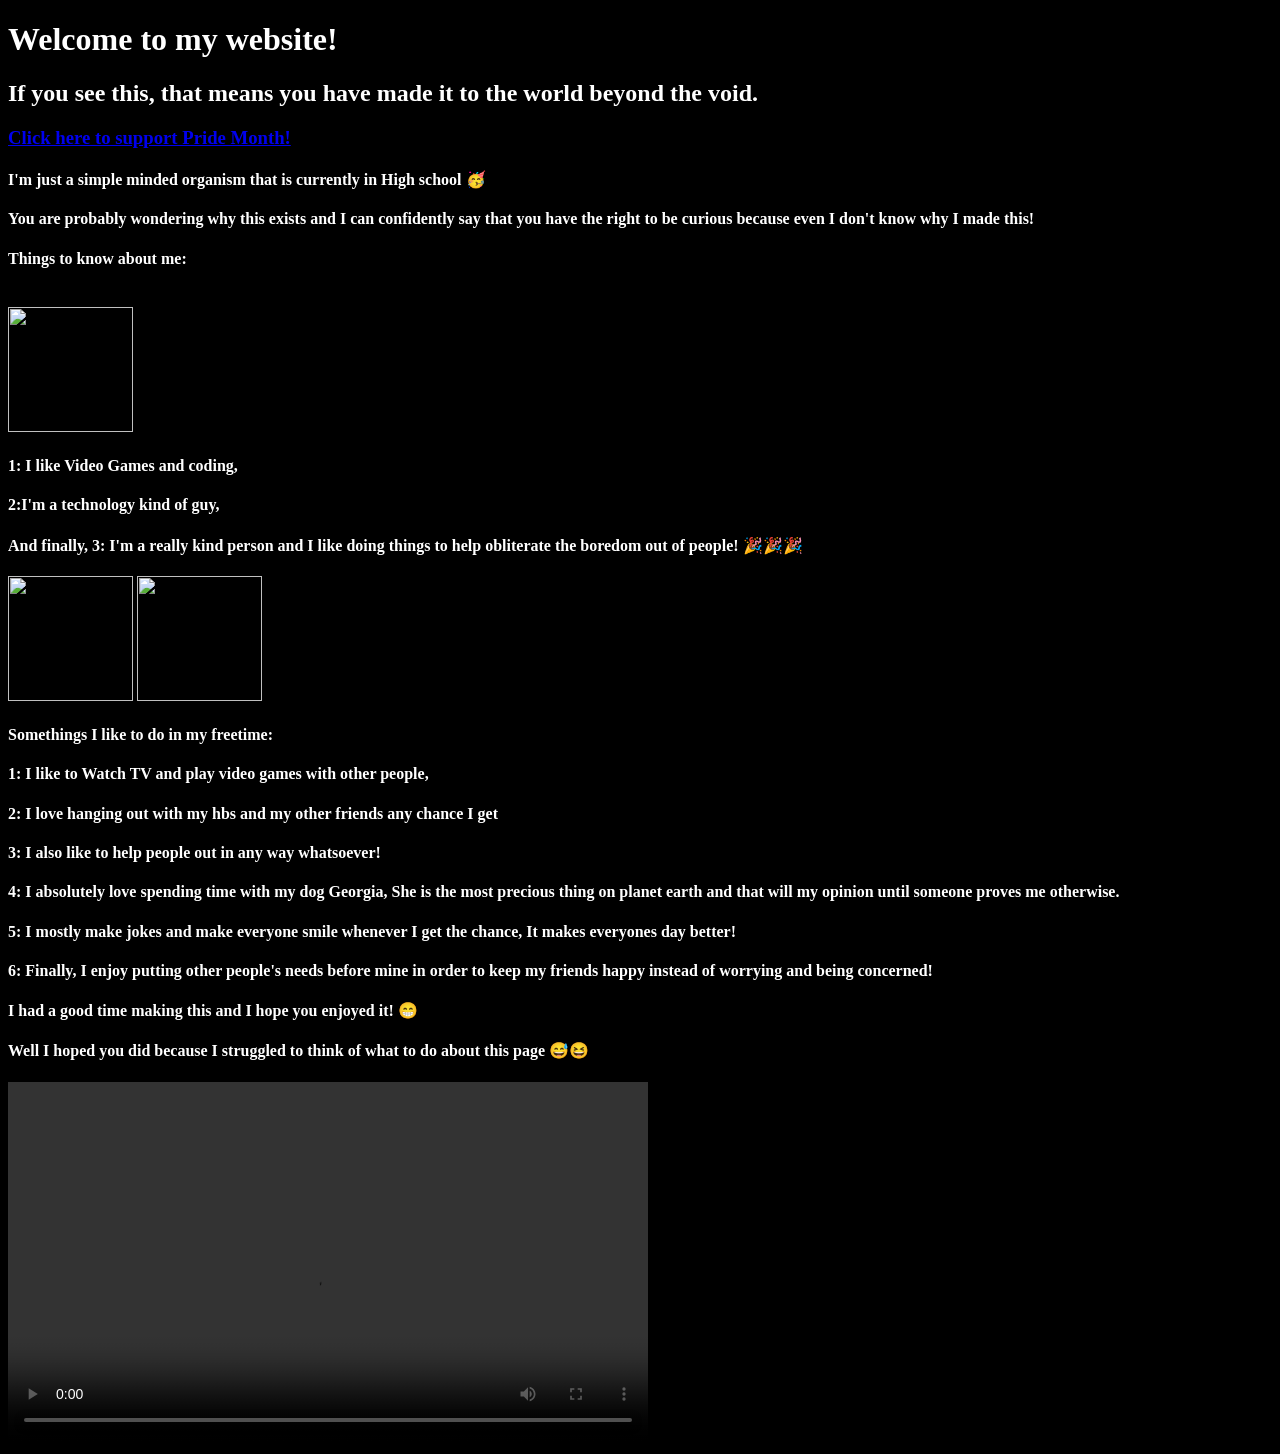
==== Portfolio/index.html @ eec88a38 "Fix settings to resolve 404 error when visiting a site (69e0fdd7956b6a00bacef68e)" ====
<!DOCTYPE html>
<head>
    <meta charset="UTF-8">
    <meta name="viewport" content="width=device-width, initial-scale=1.0">
    <title>Document</title>
    <link rel="stylesheet" href="css/main.css">
</head>
<body>
    <h1>Welcome to my website!</h1>
    <h2>If you see this, that means you have made it to the world beyond the void.</h2>
    <h3><a href = "Pridemonth.html">Click here to support Pride Month!</a></h3>
    <h4>I'm just a simple minded organism that is currently in High school 🥳</h4>
    <h4>You are probably wondering why this exists and I can confidently say that you have the right to be curious because even I don't know why I made this!</h4>
    <h4>Things to know about me:</h4>
    <br> <a href = "https://imgflip.com/gif/9tg0fi"></a> <img src="https://i.imgflip.com/9tg0fi.gif" height="125px" width="125px">
    <h4>1: I like Video Games and coding,</h4>
    <h4>2:I'm a technology kind of guy,</h4>
    <h4>And finally, 3: I'm a really kind person and I like doing things to help obliterate the boredom out of people! 🎉🎉🎉</h4>
    <a href = "https://tenor.com/view/smaller-dancing-duck-rainbow-gif-25743455"></a> <img src="https://media1.tenor.com/m/PE6ew-cTQP8AAAAd/smaller-dancing-duck-rainbow.gif" width="125px" height="125px"> <a href="https://tenor.com/view/swag-cat-mad-watch-this-swag-crash-lol-gif-20326813"></a> <img src="https://media.tenor.com/3Q0l2AzpBSsAAAAM/swag-cat-mad-watch-this-swag.gif" width="125px" height="125px">
    <h4>Somethings I like to do in my freetime:</h4>
    <h4>1: I like to Watch TV and play video games with other people,</h4>
    <h4>2: I love hanging out with my hbs and my other friends any chance I get</h4>
    <h4>3: I also like to help people out in any way whatsoever!</h4>
    <h4>4: I absolutely love spending time with my dog Georgia, She is the most precious thing on planet earth and that will my opinion until someone proves me otherwise.</h4>
    <h4>5: I mostly make jokes and make everyone smile whenever I get the chance, It makes everyones day better!</h4>
    <h4>6: Finally, I enjoy putting other people's needs before mine in order to keep my friends happy instead of worrying and being concerned! </h4>
    <h4>I had a good time making this and I hope you enjoyed it! 😁</h4>
    <h4>Well I hoped you did because I struggled to think of what to do about this page 😅😆</h4>
    <video width="640" height="360" controls>
    <source src="Speed x Ronaldo - The GOAT & His Biggest Fan 🔥 [EDIT] 4K! - sanchezae (1080p).mp4" type="video/mp4" width= "600px" height="550px">
    <video width="640" height="360" controls>>
    </video>

    <div class="box">
    
</div>
</body>
</html>
---- Portfolio/css/main.css ----
body {
    background-color: black;  
}

h1 {
    color: white;
}

h2 {
    color: white;
}

h3 {
    color: aliceblue;
}

a href {
    color: blue;
}

h4 {
    color: white;
}

.test-div {
 width: 175px;
 height: 550px;
 background-color: whitesmoke;
 margin: 135px 10px 10px 125px;
 padding: 1px;

}

.box {
    border: none;
    
    border-bottom: 2px solid green;
}

.sidebar {
    width: 100px;
    height: 500px;
    background-color: grey;
    margin: 100px 0px 0px 100px;
    padding: 1px;
    
}
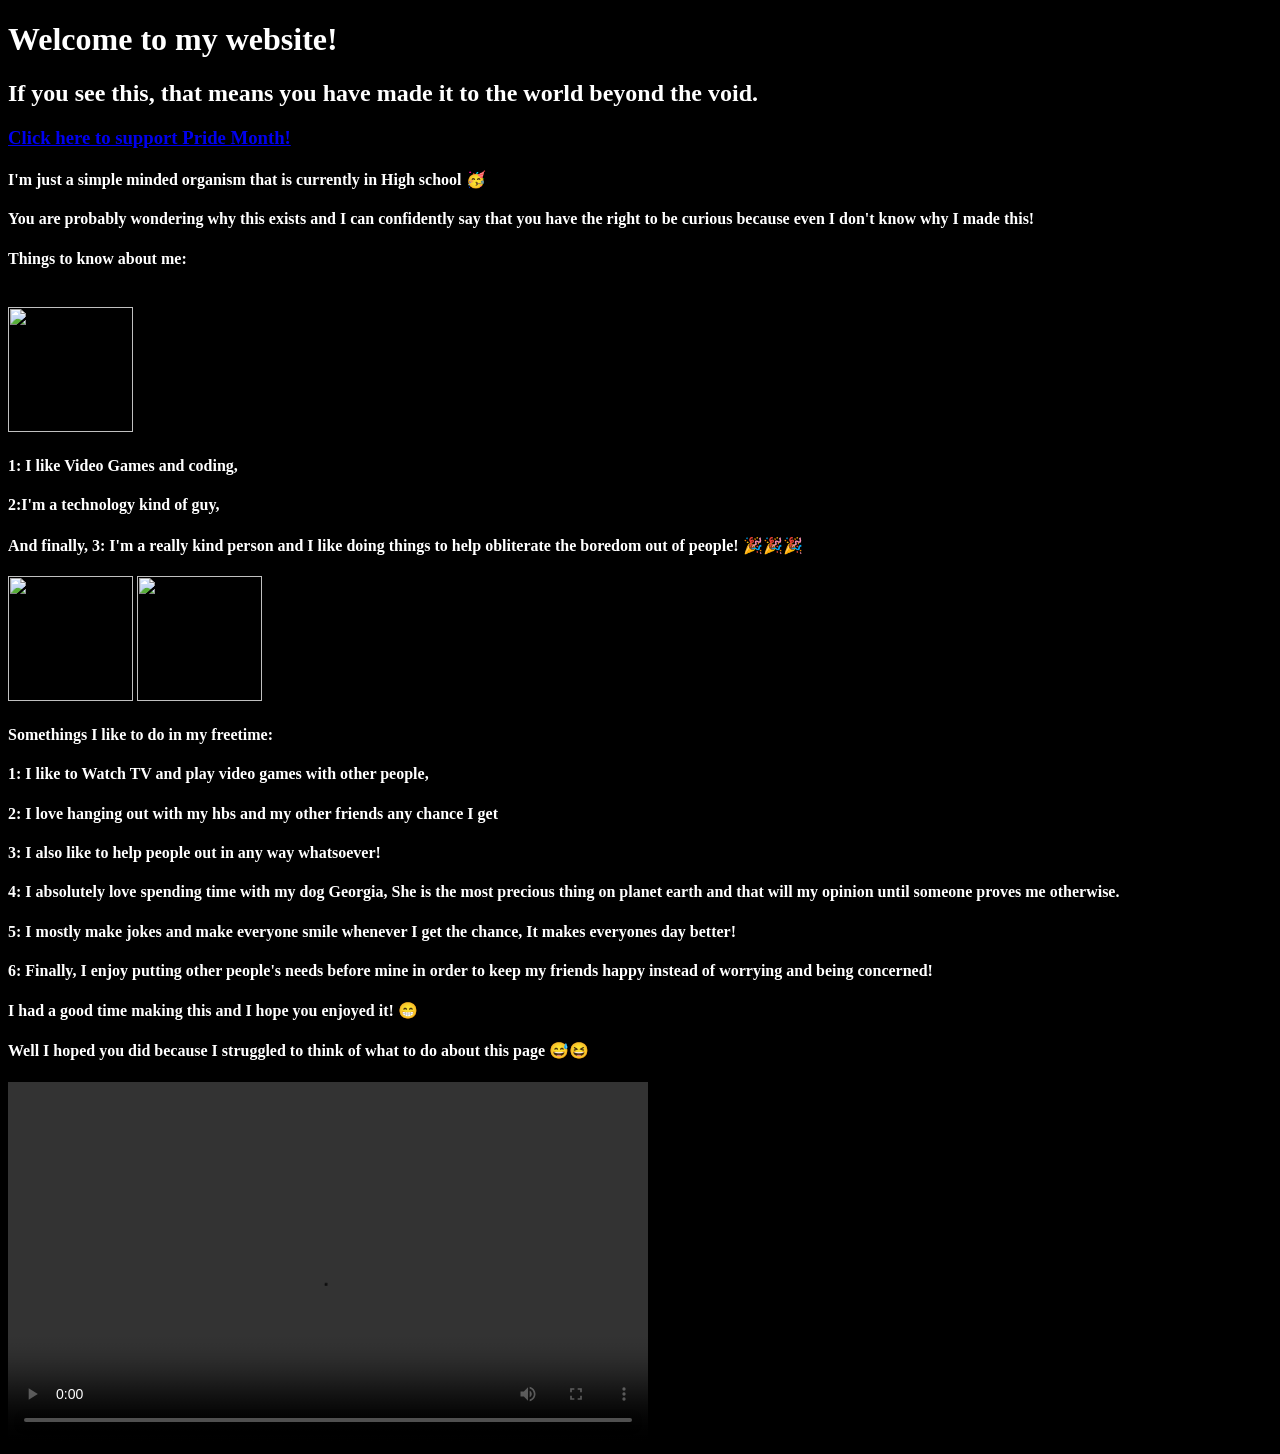
==== commit 47bae787: "Fix settings to resolve 404 error when visiting a site - Session 1 (69e0fdd7956b6a00bacef68e)" ====
--- a/Portfolio/index.html
+++ b/Portfolio/index.html
@@ -2,7 +2,7 @@
 <head>
     <meta charset="UTF-8">
     <meta name="viewport" content="width=device-width, initial-scale=1.0">
-    <title>Document</title>
+    <title>unknownbs</title>
     <link rel="stylesheet" href="css/main.css">
 </head>
 <body>
